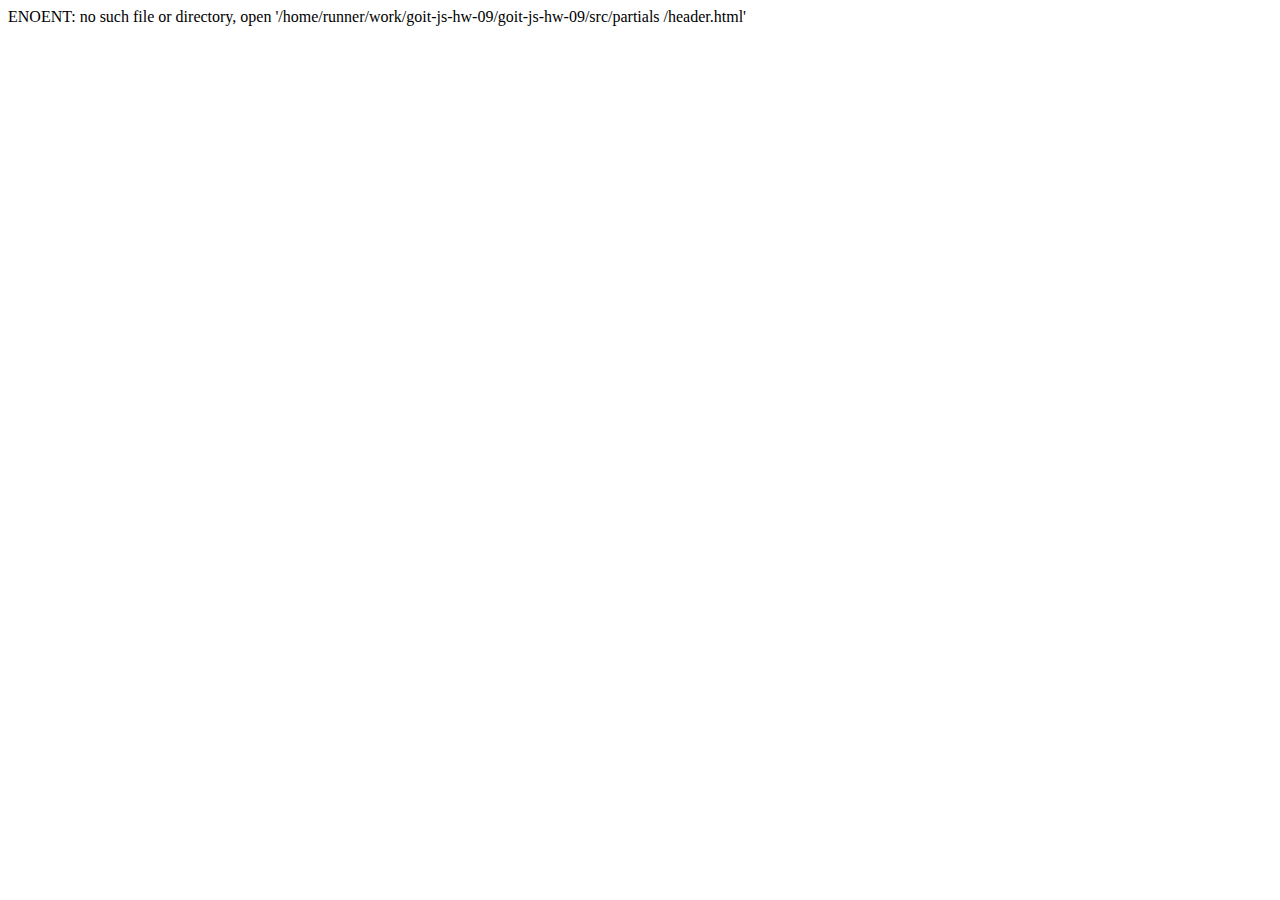
==== index.html @ 59e01918 "Deploying to gh-pages from @ ElenaYa/goit-js-hw-09@017259b249a5a3b9ede649305ada382e3bdaab15 🚀" ====
<!DOCTYPE html>
<html lang="en">

<head>
  <meta charset="UTF-8" />
  <link rel="icon" type="image/svg+xml" href="/favicon.svg" />
  <meta name="viewport" content="width=device-width, initial-scale=1.0" />
  <title>Homework-09</title>

</head>

<body>
  ENOENT: no such file or directory, open '/home/runner/work/goit-js-hw-09/goit-js-hw-09/src/partials /header.html'

</body>

</html>
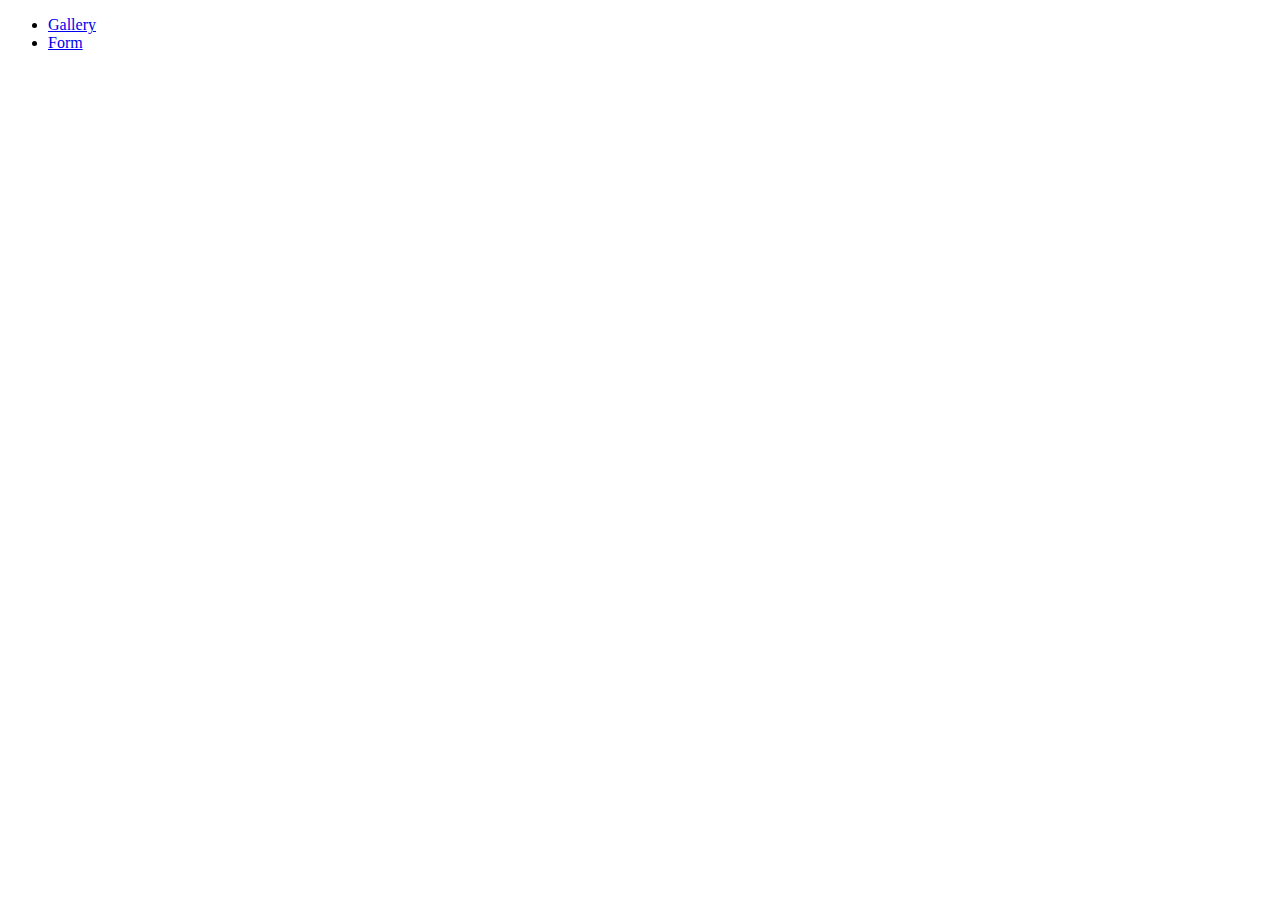
==== commit 01482bd2: "Deploying to gh-pages from @ ElenaYa/goit-js-hw-09@c8e6e3b0d9d364a885fed8bb2387ee57ffa7d8e0 🚀" ====
--- a/index.html
+++ b/index.html
@@ -10,7 +10,19 @@
 </head>
 
 <body>
-  ENOENT: no such file or directory, open '/home/runner/work/goit-js-hw-09/goit-js-hw-09/src/partials /header.html'
+  <header class="header">
+  <nav class="nav">
+    <ul class="nav-list">
+      <li class="nav-item">
+        <a href="./1-gallery.html" class="nav-link">Gallery</a>
+      </li>
+
+      <li class="nav-item">
+        <a href="./2-form.html" class="nav-link">Form</a>
+      </li>
+    </ul>
+  </nav>
+</header>
 
 </body>
 
